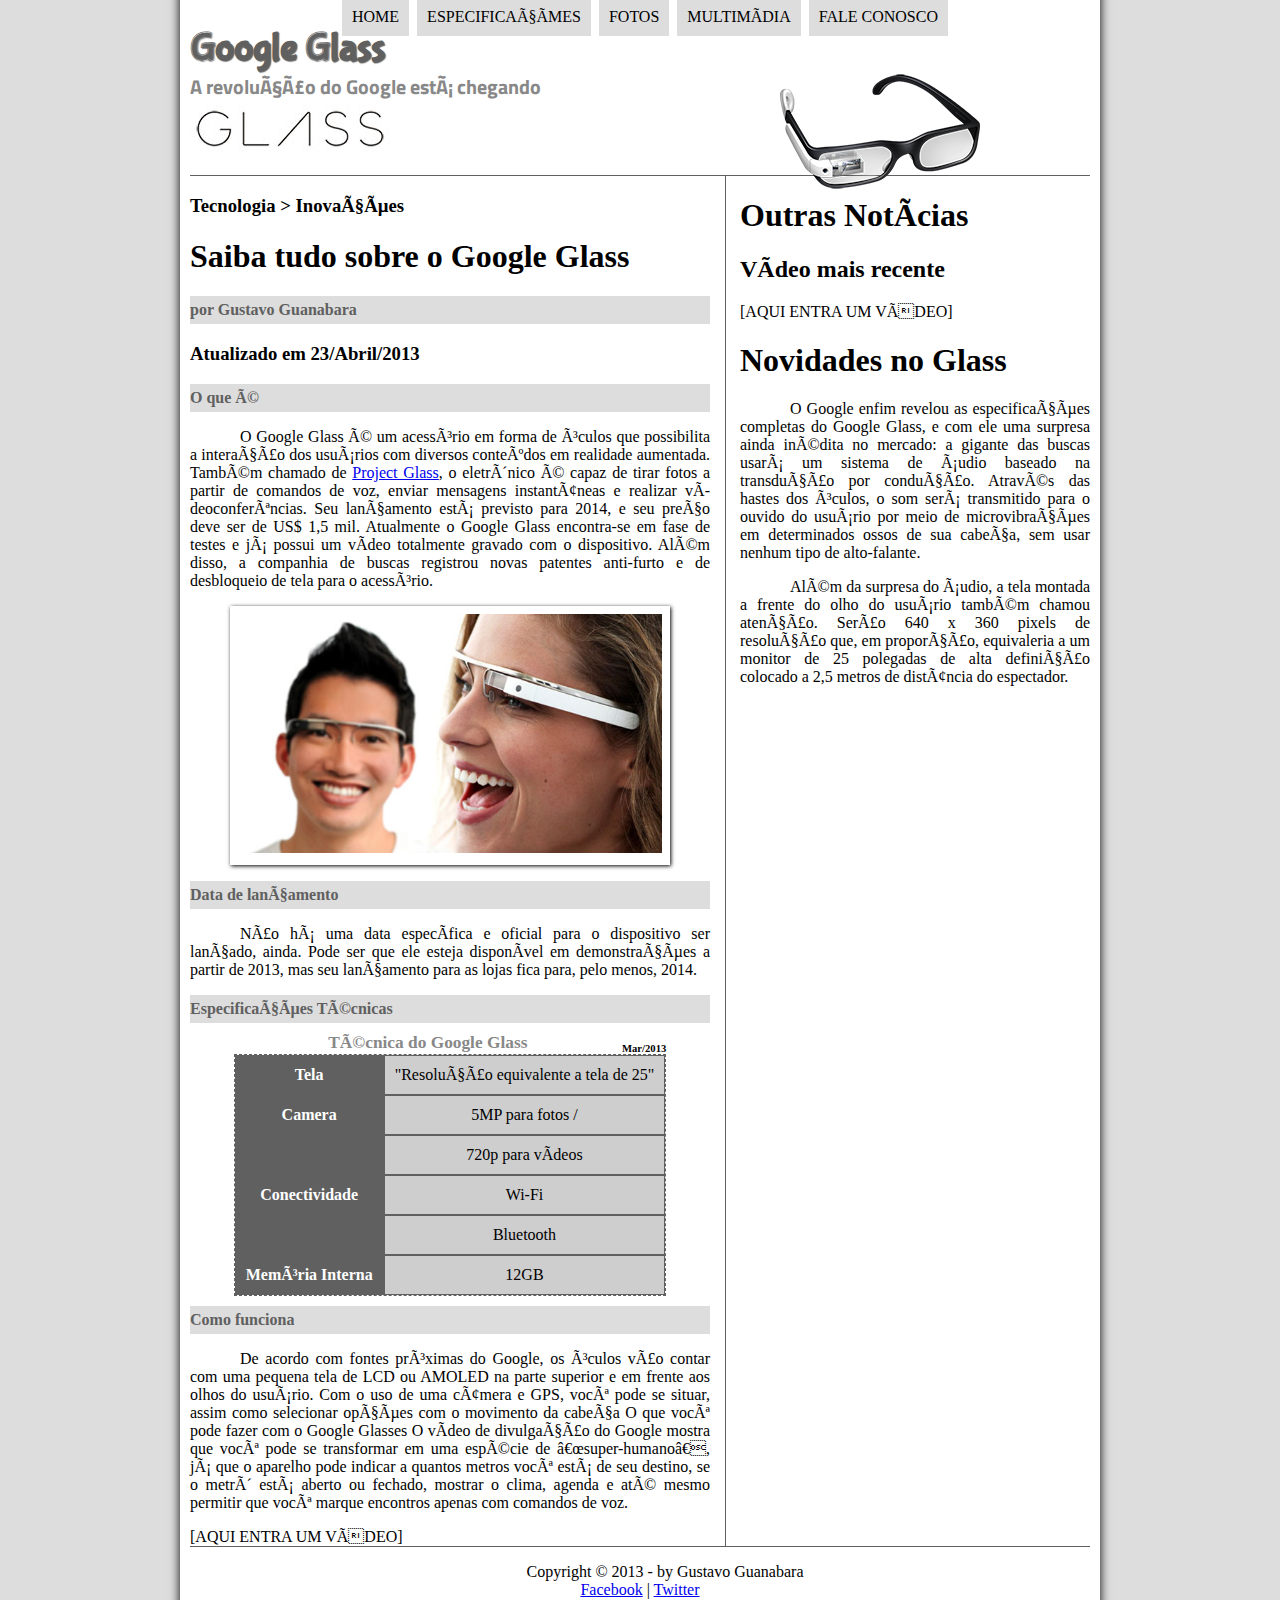
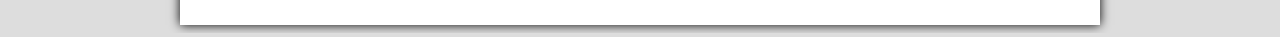
==== curso-html5-pacote01/projeto-glass-html5/index.html @ 907871b8 "formatação 2" ====
<!DOCTYPE html>
<html>

<head>
    <meta charset="UTF=8"/>
    <title> Tudo sobre Google Glass</title>
    <link rel="stylesheet" type="text/css" href="_css/estilo.css"/>
</head>
<body>
<div id="interface">

    <header id="cabecalho">
    <hgroup>
    <h1>Google Glass</h1>
    <h2>A revolução do Google está chegando</h2>
    </hgroup>
    
    <img id="icone"src="_imagens/glass-oculos-preto-peq.png">
    <nav id="menu">
    <h1>Menu Principal</h1>
        
    <ul>
        <li><a href="index.html">Home</a></li>
        <li><a href="specs.html">Especificações</a></li>
        <li><a href="fotos.html">Fotos</a></li>
        <li><a href="_textos/multimidia-txt.html"> Multimídia</a></li>
        <li><a href="fale-conosco.html">Fale conosco</a></li>
    </ul>
    </nav>
    </header>   
 <section id="corpo">

<article id="noticia-principal">
<hgroup>
<h3>Tecnologia > Inovações</h3>
<h1>Saiba tudo sobre o Google Glass</h1>
<h2>por Gustavo Guanabara</h2>
<h3>Atualizado em 23/Abril/2013</h3>
</hgroup>

<h2>O que é</h2>
<p>O Google Glass é um acessório em forma de óculos que possibilita a interação dos usuários com diversos conteúdos em realidade aumentada. Também chamado de <a href="http://vicenti.com.br" target="_blank">Project Glass</a>, o eletrônico é capaz de tirar fotos a partir de comandos de voz, enviar mensagens instantâneas e realizar vídeoconferências. Seu lançamento está previsto para 2014, e seu preço deve ser de US$ 1,5 mil. Atualmente o Google Glass encontra-se em fase de testes e já possui um vídeo totalmente gravado com o dispositivo. Além disso, a companhia de buscas registrou novas patentes anti-furto e de desbloqueio de tela para o acessório.</p>
<figure class="foto-legenda">
    <img src="_imagens/glass-quadro-homem-mulher.jpg">
    <figcaption>
        <h3>Google Glass</h3>
        <p>Uma nova maneira de ver o mundo.</p>
    </figcaption>
</figure>

<h2>Data de lançamento</h2>
<p>Não há uma data específica e oficial para o dispositivo ser lançado, ainda. Pode ser que ele esteja disponível em demonstrações a partir de 2013, mas seu lançamento para as lojas fica para, pelo menos, 2014.</p>

<h2>Especificações Técnicas</h2>
<table id="tabelaspec">
<caption>Técnica do Google Glass <span>Mar/2013</span></caption> 

<tr><td class="ce">Tela</td><td class="cd">"Resolução equivalente a tela de 25"</td></tr>
<tr><td rowspan="2" class="ce">Camera</td> <td class="cd">5MP para fotos /</td></tr>
<tr><td class="cd">720p para vídeos</td></tr>
<tr><td rowspan="2" class="ce">Conectividade</td><td class="cd">Wi-Fi</td></tr>
<tr><td class="cd"> Bluetooth</td></tr>
<tr><td class="ce">Memória Interna</td><td class="cd">12GB</td></tr>
</table>
<h2>Como funciona</h2>
<p>De acordo com fontes próximas do Google, os óculos vão contar com uma pequena tela de LCD ou AMOLED na parte superior e em frente aos olhos do usuário. Com o uso de uma câmera e GPS, você pode se situar, assim como selecionar opções com o movimen<wbr/>to da cabeça
O que você pode fazer com o Google Glasses
O vídeo de divulgação do Google mostra que você pode se transformar em uma espécie de “super-<wbr/>humano”, já que o aparelho pode indicar a quantos metros você está de seu destino, se o metrô está aberto ou fechado, mostrar o clima, agenda e até mesmo permitir que você marque encontros apenas com comandos de voz.</p>

[AQUI ENTRA UM VÍDEO]
</article>
 </section>
 <aside id="lateral">
<h1>Outras Notícias</h1>
<h2>Vídeo mais recente</h2>

[AQUI ENTRA UM VÍDEO]

<h1>Novidades no Glass</h1>
<p>O Google enfim revelou as especificações completas do Google Glass, e com ele uma surpresa ainda inédita no mercado: a gigante das buscas usará um sistema de áudio baseado na transdução por condução. Através das hastes dos óculos, o som será trans<wbr/>mitido para o ouvido do usuário por meio de microvibrações em determinados ossos de sua cabeça, sem usar nenhum tipo de alto-falante.</p>

<p>Além da surpresa do áudio, a tela montada a frente do olho do usuário também chamou atenção. Serão 640 x 360 pixels de resolução que, em proporção, equivaleria a um moni<wbr/>tor de 25 polegadas de alta definição colocado a 2,5 metros de distância do espec<wbr/>tador.</p>
</aside>
<footer id="rodape">
<p>Copyright &copy; 2013 - by Gustavo Guanabara </br>
<a href="http://facebook.com/cursosemvideo" target="_blank">Facebook</a> | <a href="http://twitter.com/cursosemvideo" target="_blank">Twitter</a></p>
</footer>
</div>
</body>
</html>
---- curso-html5-pacote01/projeto-glass-html5/_css/estilo.css ----
@charset "UTF-8";
@import url('https://fonts.googleapis.com/css2?family=Titillium+Web:ital@1&display=swap');
@font-face {
    font-family: "FonteLogo";
    src: url("../_fonts/bubblegum-sans-regular.otf");

}
body        {
    background-color: #dddddd;
    color: (0, 0, 0,1);
}
div#interface{
    width: 900px;
    background-color: #ffffff;
    margin: -20px auto 0px auto;
    box-shadow: 0px 0px 10px black;
    padding: 10px 10px;
}

p{
    text-align: justify;
    text-indent: 50px;
}

header#cabecalho img#icone {
    position: absolute;
    left: 780px;
    top: 70px;
}

header#cabecalho {
    border-bottom: 1px #606060 solid;
    height: 150px;
    background: url("../_imagens/glass-logo-peq.jpg")  no-repeat 0px 80px;
}
header#cabecalho h1 {
    font-family: "FonteLogo", sans-serif;
    font-size: 30pt;
    color: #606060;
    text-shadow: 1px 1px 1px rgba(0,0,0,.6);
    padding: 0px;
    margin-bottom: 0px;
}
header#cabecalho h2 {
    font-family: 'Titillium Web', sans-serif;
    color: #888888;
    font-size: 15pt;
    padding: 0px;
    margin-top: 0px;
}

/*Formatação de imagens com legendas*/
figure.foto-legenda {
    position: relative;
   border: 8px solid white; 
   box-shadow: 1px 1px 4px black;
}
figure.foto-legenda img {
    width: 100%;
    height: 100%;
}
figure.foto-legenda figcaption {
    opacity: 0;
    position: absolute;
    top: 0px;
    background-color: rgba(0,0,0,.4);
    color: white;
    width: 100%;
    height: 100%;
    padding: 10px;
    box-sizing: border-box;
    transition:ease 1s;
}
figure.foto-legenda:hover figcaption {

    opacity: 1;
}
/*Formatação do menu*/
nav#menu {
    display: block;
}

nav#menu ul {
    list-style: none;
    text-transform: uppercase;
    position: absolute;
    top: -20px;
    left: 300px;
}
nav#menu li {
    display: inline-block;
    background-color: #dddddd;
    padding: 10px;
    margin: 2px;
    transition:1s;
}
nav#menu li:hover {
    background-color: #606060;
}

nav#menu h1 {

    display: none;
}
nav#menu a {
    color: black;
    text-decoration: none;
}
nav#menu a:hover {
    color: white;
}
section#corpo {
    display: block;
    width: 520px;
    float: left;
    border-right: 1px solid #606060;
    padding-right: 15px;
}

article#noticia-principal  h2{
    font-size: 12pt;
    color:#606060;
    background-color: #dddddd;
    padding: 5px 0px 5px 0px;
    margin: 10px 0px 10px 0px;


}
table#tabelaspec td {
    border: 1px solid #606060;
    padding: 10px;
    text-align: center;
    vertical-align: middle;
}

table#tabelaspec td.ce {
    color: #ffffff;
    background-color: #606060;
    vertical-align: top;
    font-weight: bold;
}

table#tabelaspec td.cd {
    background-color: #cecece;
}

table#tabelaspec caption {
    color: #888888;
    font-size: 13pt;
    font-weight: bolder;
}

table#tabelaspec caption span {
    display: block;
    float: right;
    color: #000000;
    font-size: 8pt;
    margin-top: 10px;

}

table#tabelaspec {
    border:1px dashed #606060;
    border-spacing: 0px;
    margin-left: auto;
    margin-right: auto;
}
aside#lateral {
    display: block;
    width: 350px;
    float: right;
}

footer#rodape {
    clear: both;
    border-top: 1px solid #606060;
}

footer#rodape p {
    text-align: center;

}
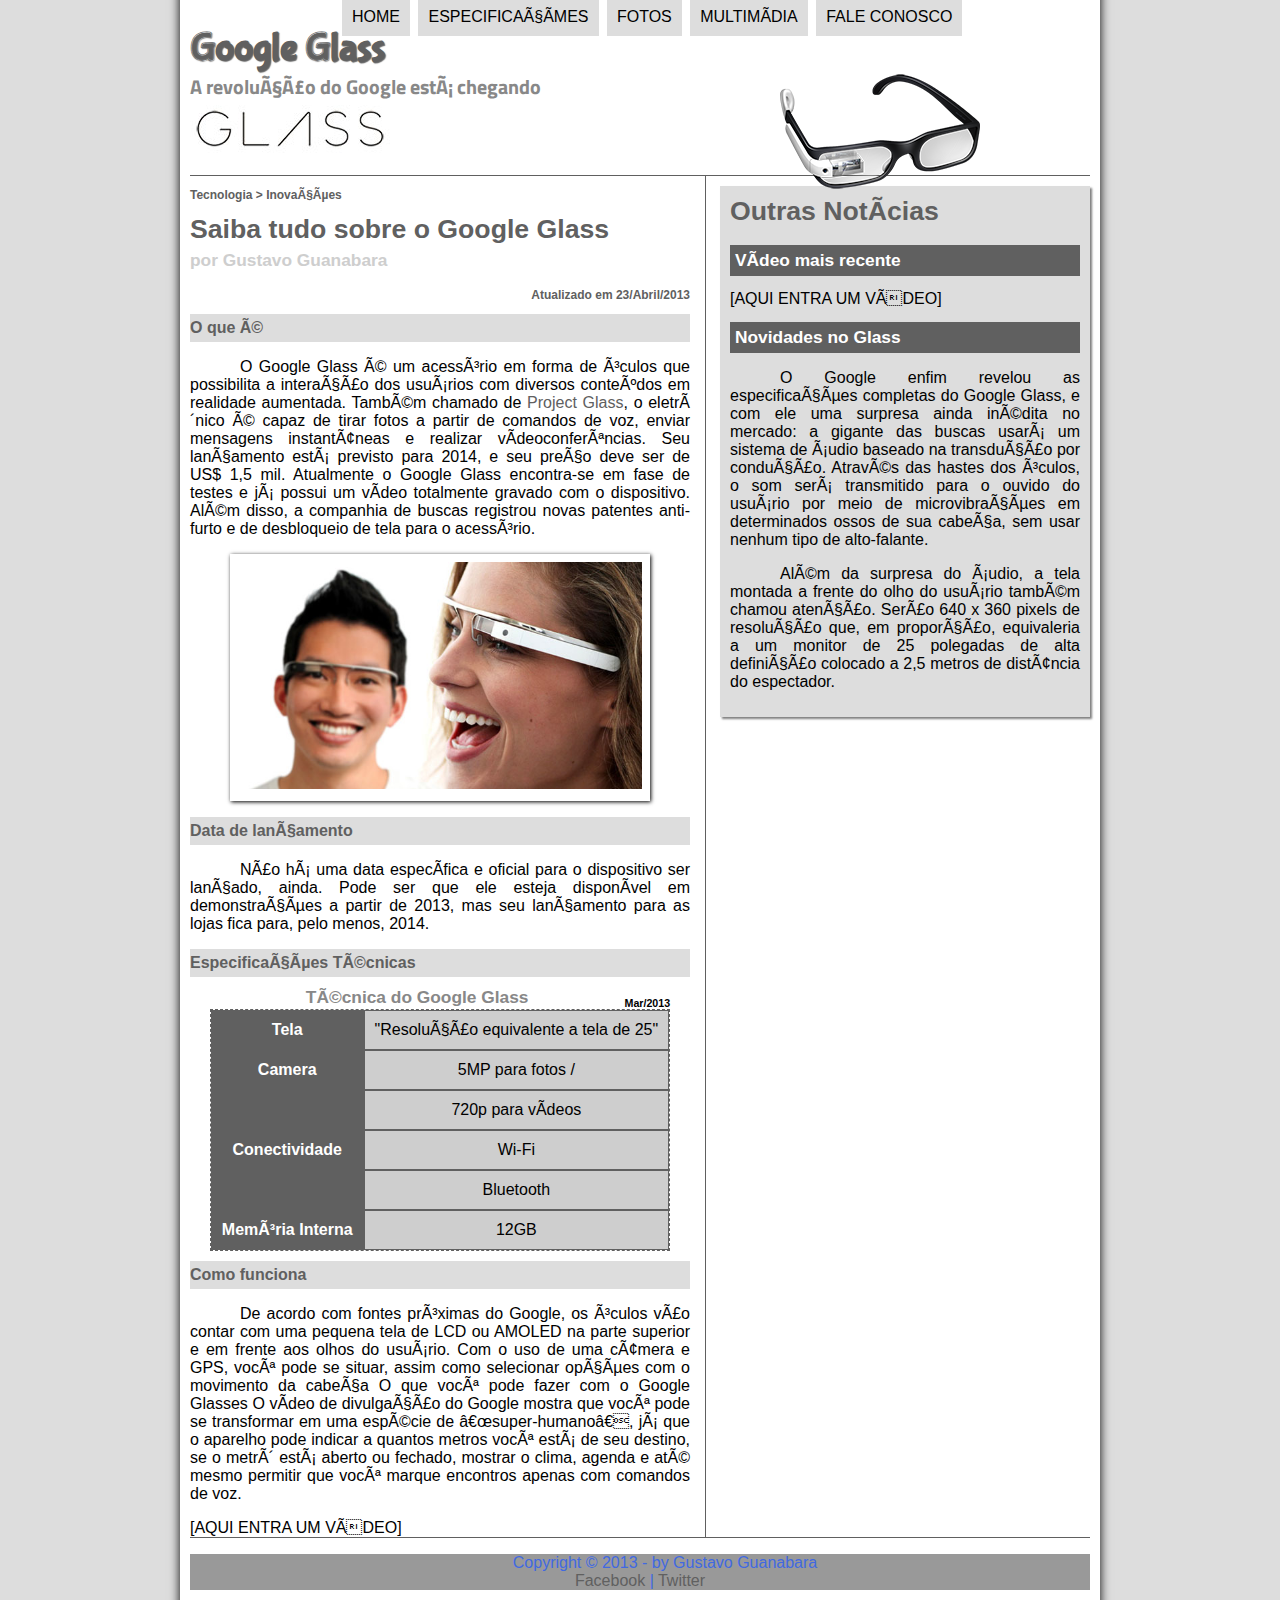
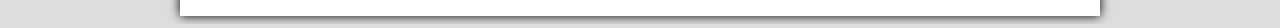
==== commit 4091518a: "chamada 1" ====
--- a/curso-html5-pacote01/projeto-glass-html5/index.html
+++ b/curso-html5-pacote01/projeto-glass-html5/index.html
@@ -6,6 +6,11 @@
     <title> Tudo sobre Google Glass</title>
     <link rel="stylesheet" type="text/css" href="_css/estilo.css"/>
 </head>
+<script>
+    function mudaFoto (foto){
+            document.getElementById("icone").scr = foto;
+    }
+</script>
 <body>
 <div id="interface">
 
@@ -31,13 +36,14 @@
  <section id="corpo">
 
 <article id="noticia-principal">
+    <header id="cabecalho-artigo">
 <hgroup>
 <h3>Tecnologia > Inovações</h3>
 <h1>Saiba tudo sobre o Google Glass</h1>
 <h2>por Gustavo Guanabara</h2>
-<h3>Atualizado em 23/Abril/2013</h3>
+<h3 class="direita">Atualizado em 23/Abril/2013</h3>
 </hgroup>
-
+    </header>
 <h2>O que é</h2>
 <p>O Google Glass é um acessório em forma de óculos que possibilita a interação dos usuários com diversos conteúdos em realidade aumentada. Também chamado de <a href="http://vicenti.com.br" target="_blank">Project Glass</a>, o eletrônico é capaz de tirar fotos a partir de comandos de voz, enviar mensagens instantâneas e realizar vídeoconferências. Seu lançamento está previsto para 2014, e seu preço deve ser de US$ 1,5 mil. Atualmente o Google Glass encontra-se em fase de testes e já possui um vídeo totalmente gravado com o dispositivo. Além disso, a companhia de buscas registrou novas patentes anti-furto e de desbloqueio de tela para o acessório.</p>
 <figure class="foto-legenda">
@@ -76,7 +82,7 @@
 
 [AQUI ENTRA UM VÍDEO]
 
-<h1>Novidades no Glass</h1>
+<h2>Novidades no Glass</h2>
 <p>O Google enfim revelou as especificações completas do Google Glass, e com ele uma surpresa ainda inédita no mercado: a gigante das buscas usará um sistema de áudio baseado na transdução por condução. Através das hastes dos óculos, o som será trans<wbr/>mitido para o ouvido do usuário por meio de microvibrações em determinados ossos de sua cabeça, sem usar nenhum tipo de alto-falante.</p>
 
 <p>Além da surpresa do áudio, a tela montada a frente do olho do usuário também chamou atenção. Serão 640 x 360 pixels de resolução que, em proporção, equivaleria a um moni<wbr/>tor de 25 polegadas de alta definição colocado a 2,5 metros de distância do espec<wbr/>tador.</p>
--- a/curso-html5-pacote01/projeto-glass-html5/_css/estilo.css
+++ b/curso-html5-pacote01/projeto-glass-html5/_css/estilo.css
@@ -5,7 +5,8 @@
     src: url("../_fonts/bubblegum-sans-regular.otf");
 
 }
-body        {
+body  {
+    font-family: Arial, Helvetica, sans-serif;
     background-color: #dddddd;
     color: (0, 0, 0,1);
 }
@@ -21,7 +22,14 @@
     text-align: justify;
     text-indent: 50px;
 }
-
+a {
+    color:#606060;
+    text-decoration: none;
+
+}
+a:hover {
+    text-decoration: underline;
+}
 header#cabecalho img#icone {
     position: absolute;
     left: 780px;
@@ -111,7 +119,7 @@
 }
 section#corpo {
     display: block;
-    width: 520px;
+    width: 500px;
     float: left;
     border-right: 1px solid #606060;
     padding-right: 15px;
@@ -123,9 +131,30 @@
     background-color: #dddddd;
     padding: 5px 0px 5px 0px;
     margin: 10px 0px 10px 0px;
-
-
-}
+}
+header#cabecalho-artigo h1 {
+    font-family: -apple-system, BlinkMacSystemFont, 'Segoe UI', Roboto, Oxygen, Ubuntu, Cantarell, 'Open Sans', 'Helvetica Neue', sans-serif;
+    font-size: 20pt;
+    color: #606060;
+    margin-bottom: 0px;
+    margin-top: 0px;
+}
+.direita {
+    text-align: right;
+
+}
+header#cabecalho-artigo h2 {
+    font-size: 13pt;
+    color: #cecece;
+    background-color: #ffffff;
+    margin: 0px;
+}
+
+header#cabecalho-artigo h3 {
+    font-size: 12px;
+    color: #606060;
+}
+
 table#tabelaspec td {
     border: 1px solid #606060;
     padding: 10px;
@@ -169,8 +198,25 @@
     display: block;
     width: 350px;
     float: right;
-}
-
+    background-color: #dddddd;
+    padding: 10px;
+    margin-top: 10px;
+    box-shadow: 2px 2px 2px rgba(0,0,0,0.5);
+}
+aside#lateral h1 {
+    font-family: Arial, Helvetica, sans-serif;
+    font-size: 20pt;
+    color: #606060;
+    margin-top: 0px;
+
+}
+aside#lateral h2{
+    background-color: #606060;
+    font-size: 13pt;
+    color: #ffffff;
+    padding: 5px;
+
+}
 footer#rodape {
     clear: both;
     border-top: 1px solid #606060;
@@ -179,4 +225,11 @@
 footer#rodape p {
     text-align: center;
 
+}
+
+footer#rodape p {
+    background-color: rgba(0,0,0,.4);
+    color: royalblue;
+    padding: 0px;
+    clip-rule: evenodd;
 }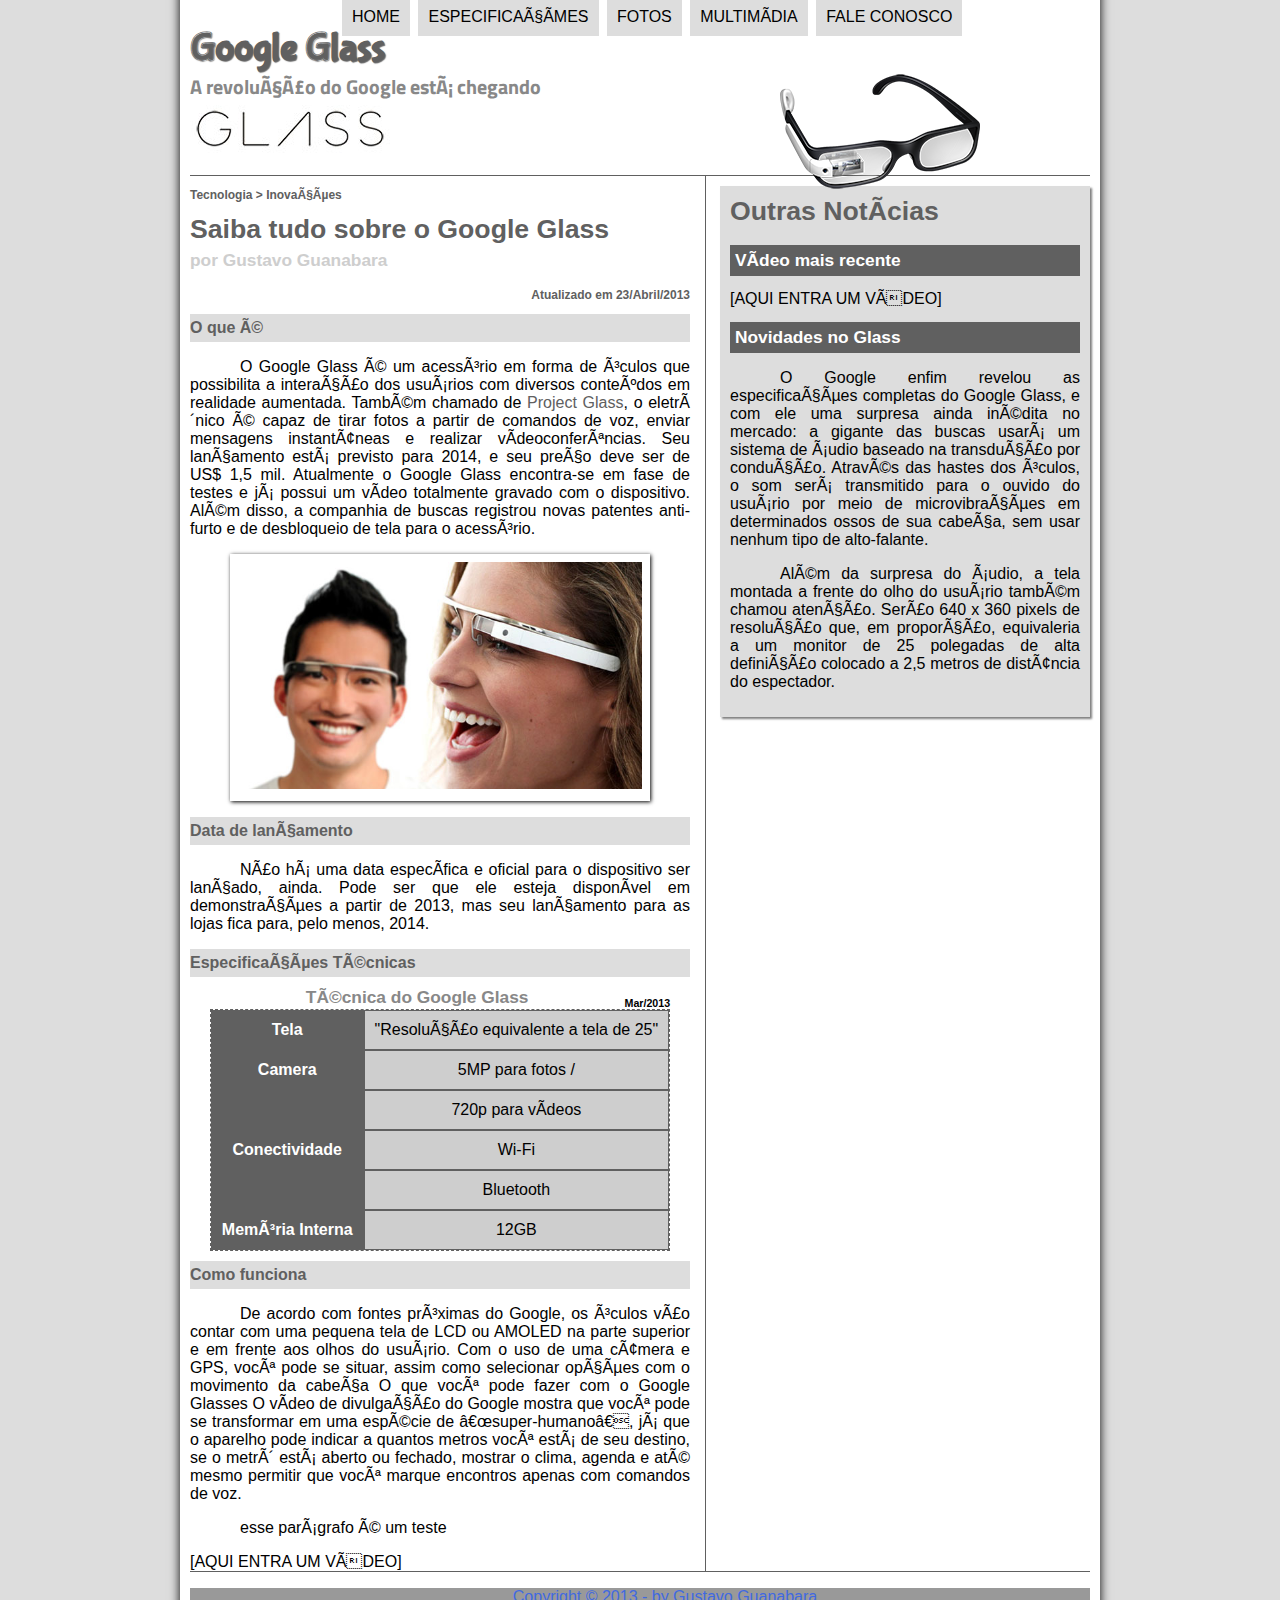
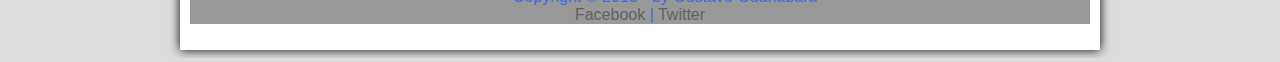
==== commit 3c44efb7: "alterei o arquivo index para testes" ====
--- a/curso-html5-pacote01/projeto-glass-html5/index.html
+++ b/curso-html5-pacote01/projeto-glass-html5/index.html
@@ -6,11 +6,7 @@
     <title> Tudo sobre Google Glass</title>
     <link rel="stylesheet" type="text/css" href="_css/estilo.css"/>
 </head>
-<script>
-    function mudaFoto (foto){
-            document.getElementById("icone").scr = foto;
-    }
-</script>
+<script src="_javascript/funcoes.js"></script>
 <body>
 <div id="interface">
 
@@ -25,11 +21,11 @@
     <h1>Menu Principal</h1>
         
     <ul>
-        <li><a href="index.html">Home</a></li>
-        <li><a href="specs.html">Especificações</a></li>
-        <li><a href="fotos.html">Fotos</a></li>
-        <li><a href="_textos/multimidia-txt.html"> Multimídia</a></li>
-        <li><a href="fale-conosco.html">Fale conosco</a></li>
+        <li onmouseover="mudaFoto('_imagens/home.png')" onmouseout="mudaFoto('_imagens/glass-oculos-preto-peq.png')"><a href="index.html">Home</a></li>
+        <li onmouseover="mudaFoto('_imagens/especificacoes.png')" onmouseout="mudaFoto('_imagens/glass-oculos-preto-peq.png')"><a href="specs.html">Especificações</a></li>
+        <li onmouseover="mudaFoto('_imagens/fotos.png')" onmouseout="mudaFoto('_imagens/glass-oculos-preto-peq.png')"><a href="fotos.html">Fotos</a></li>
+        <li onmouseover="mudaFoto('_imagens/multimidia.png')" onmouseout="mudaFoto('_imagens/glass-oculos-preto-peq.png')"><a href="_textos/multimidia-txt.html"> Multimídia</a></li>
+        <li onmouseover="mudaFoto('_imagens/contato.png')" onmouseout="mudaFoto('_imagens/glass-oculos-preto-peq.png')"><a href="fale-conosco.html">Fale conosco</a></li>
     </ul>
     </nav>
     </header>   
@@ -55,7 +51,7 @@
 </figure>
 
 <h2>Data de lançamento</h2>
-<p>Não há uma data específica e oficial para o dispositivo ser lançado, ainda. Pode ser que ele esteja disponível em demonstrações a partir de 2013, mas seu lançamento para as lojas fica para, pelo menos, 2014.</p>
+<p aling="left">Não há uma data específica e oficial para o dispositivo ser lançado, ainda. Pode ser que ele esteja disponível em demonstrações a partir de 2013, mas seu lançamento para as lojas fica para, pelo menos, 2014.</p>
 
 <h2>Especificações Técnicas</h2>
 <table id="tabelaspec">
@@ -72,7 +68,7 @@
 <p>De acordo com fontes próximas do Google, os óculos vão contar com uma pequena tela de LCD ou AMOLED na parte superior e em frente aos olhos do usuário. Com o uso de uma câmera e GPS, você pode se situar, assim como selecionar opções com o movimen<wbr/>to da cabeça
 O que você pode fazer com o Google Glasses
 O vídeo de divulgação do Google mostra que você pode se transformar em uma espécie de “super-<wbr/>humano”, já que o aparelho pode indicar a quantos metros você está de seu destino, se o metrô está aberto ou fechado, mostrar o clima, agenda e até mesmo permitir que você marque encontros apenas com comandos de voz.</p>
-
+<p>esse parágrafo é um teste</p>
 [AQUI ENTRA UM VÍDEO]
 </article>
  </section>
